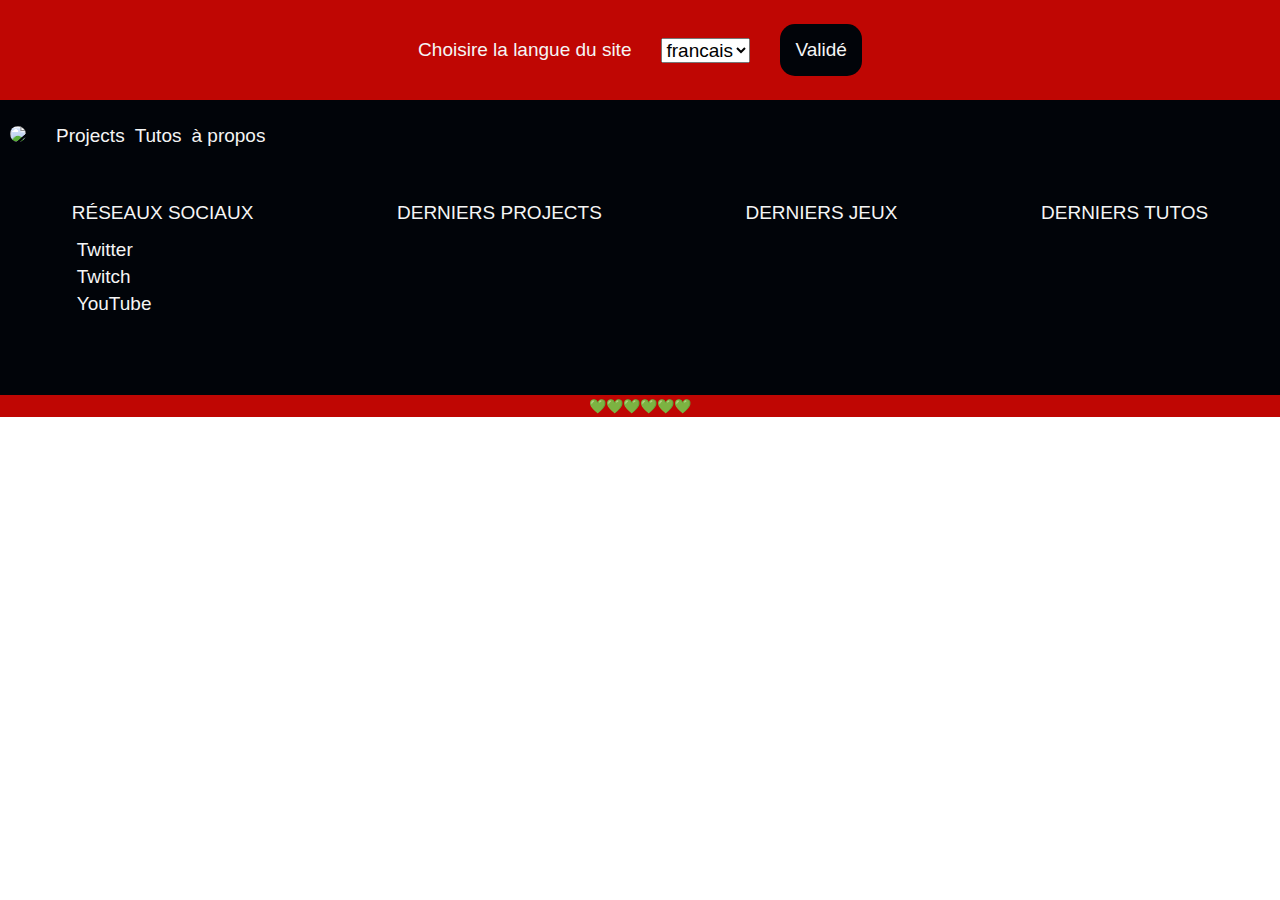
==== index.html @ cd88111a "Add files via upload" ====
<!DOCTYPE html>
<html>
<head>
  <meta charset="UTF-8">
  <meta name="viewport" content="width=device-width, initial-scale=1.0">
  <title>lagent_titi</title>
  <link rel="shortcut icon" href="https://avatars.githubusercontent.com/u/123580047?s=48&v=4" type="image/x-icon">
  <link rel="stylesheet" href="./styles/all.css">
  <link rel="stylesheet" href="./styles/index.css">
  <script src="./scripts/index.js"></script>
  <script src="./scripts/import.js"></script>
  <script src="./scripts/footer.js" defer></script>
  <script>
    html("header");
    html("footer");
  </script>
</head>
<body>
  <div id="lang"></div>
  <div id="header"></div>
  <app>
    <div id="actus"></div>
  </app>
  <div id="footer"></div>
  <script src="./scripts/lang.js" defer>
    lang_index();
  </script>
</body>
</html>
<!--
  #VforVictory 🐝
  :akaruuU: (comment ca tu follow pas https://www.twitch.tv/akaruu ???)
  RED > ALL colors
 -->
---- styles/all.css ----
* {
  margin: 0;
  padding: 0;
  font-family: Arial, Helvetica, sans-serif;
  text-decoration: none;
  list-style-type: none;
  font-size: 19px;
  color: whitesmoke;
}
body {

}
/*
  #VforVictory 🐝
  :akaruuU: (comment ca tu follow pas https://www.twitch.tv/akaruu ???)
  RED > ALL colors
*/
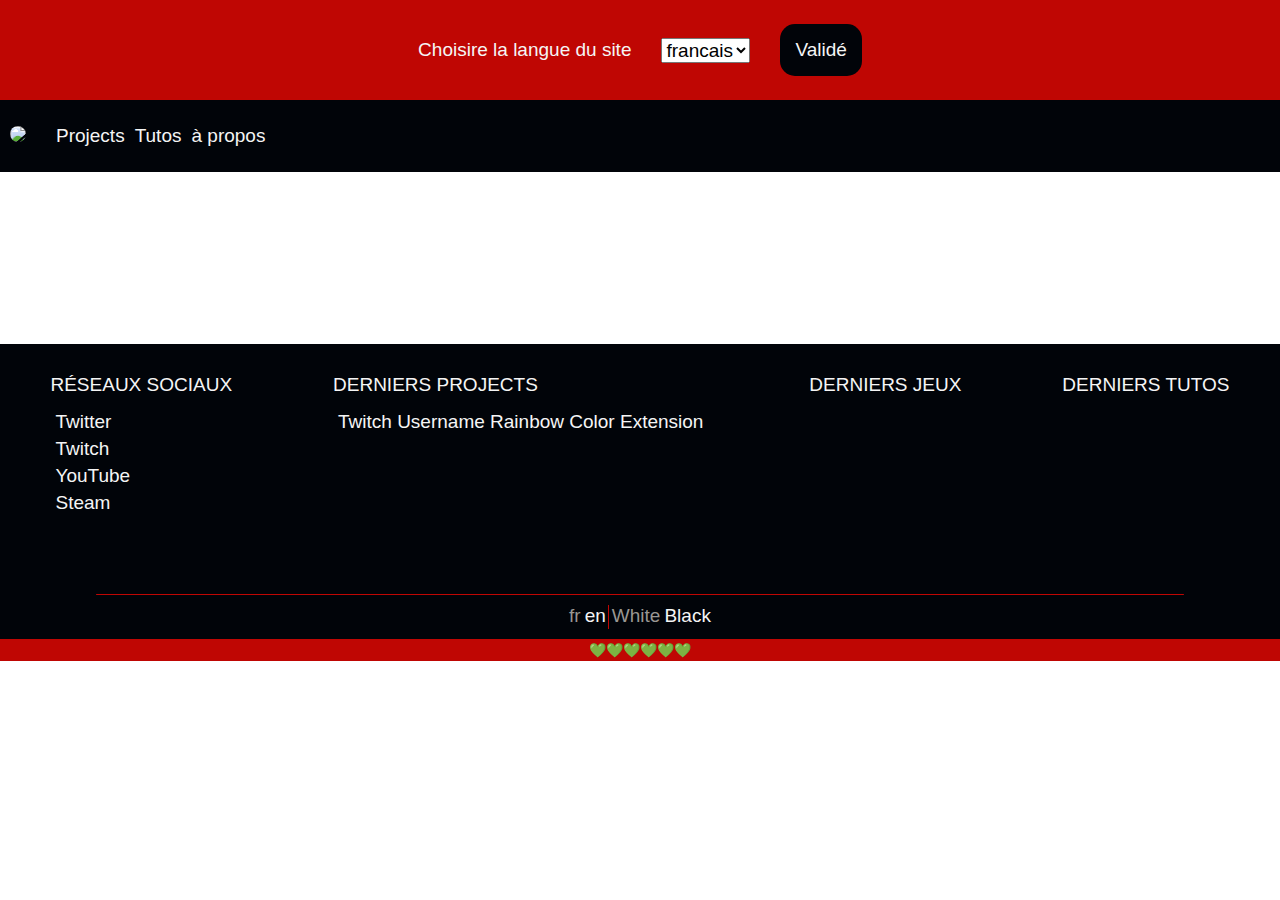
==== commit 9883b61f: "Add files via upload" ====
--- a/index.html
+++ b/index.html
@@ -1,6 +1,8 @@
 <!DOCTYPE html>
 <html>
 <head>
+  <link rel="manifest" href="/manifest.webmanifest" />
+  <link type="text/plain" rel="author" href="http://lagentiti.github.io/humans.txt" />
   <meta charset="UTF-8">
   <meta name="viewport" content="width=device-width, initial-scale=1.0">
   <title>lagent_titi</title>
@@ -9,6 +11,7 @@
   <link rel="stylesheet" href="./styles/index.css">
   <script src="./scripts/index.js"></script>
   <script src="./scripts/import.js"></script>
+  <script src="./scripts/theme.js"></script>
   <script src="./scripts/footer.js" defer></script>
   <script>
     html("header");
@@ -19,16 +22,27 @@
   <div id="lang"></div>
   <div id="header"></div>
   <app>
-    <div id="actus"></div>
+    <div id="actus">
+
+      <div id="actus-item">
+        <div id="actus-item-image">
+          <img id="actus-item-image-img" src="">
+        </div>
+        <div id="actus-item-txt">
+          <div id="actus-item-txt-title">
+
+          </div>
+          <div id="actus-item-txt-title">
+
+          </div>
+        </div>
+      </div>
+
+    </div>
   </app>
   <div id="footer"></div>
   <script src="./scripts/lang.js" defer>
     lang_index();
   </script>
 </body>
-</html>
-<!--
-  #VforVictory 🐝
-  :akaruuU: (comment ca tu follow pas https://www.twitch.tv/akaruu ???)
-  RED > ALL colors
- -->+</html>--- a/styles/all.css
+++ b/styles/all.css
@@ -9,9 +9,4 @@
 }
 body {
 
-}
-/*
-  #VforVictory 🐝
-  :akaruuU: (comment ca tu follow pas https://www.twitch.tv/akaruu ???)
-  RED > ALL colors
-*/+}--- a/styles/index.css
+++ b/styles/index.css
@@ -0,0 +1,3 @@
+#actus {
+  padding: 75px;
+}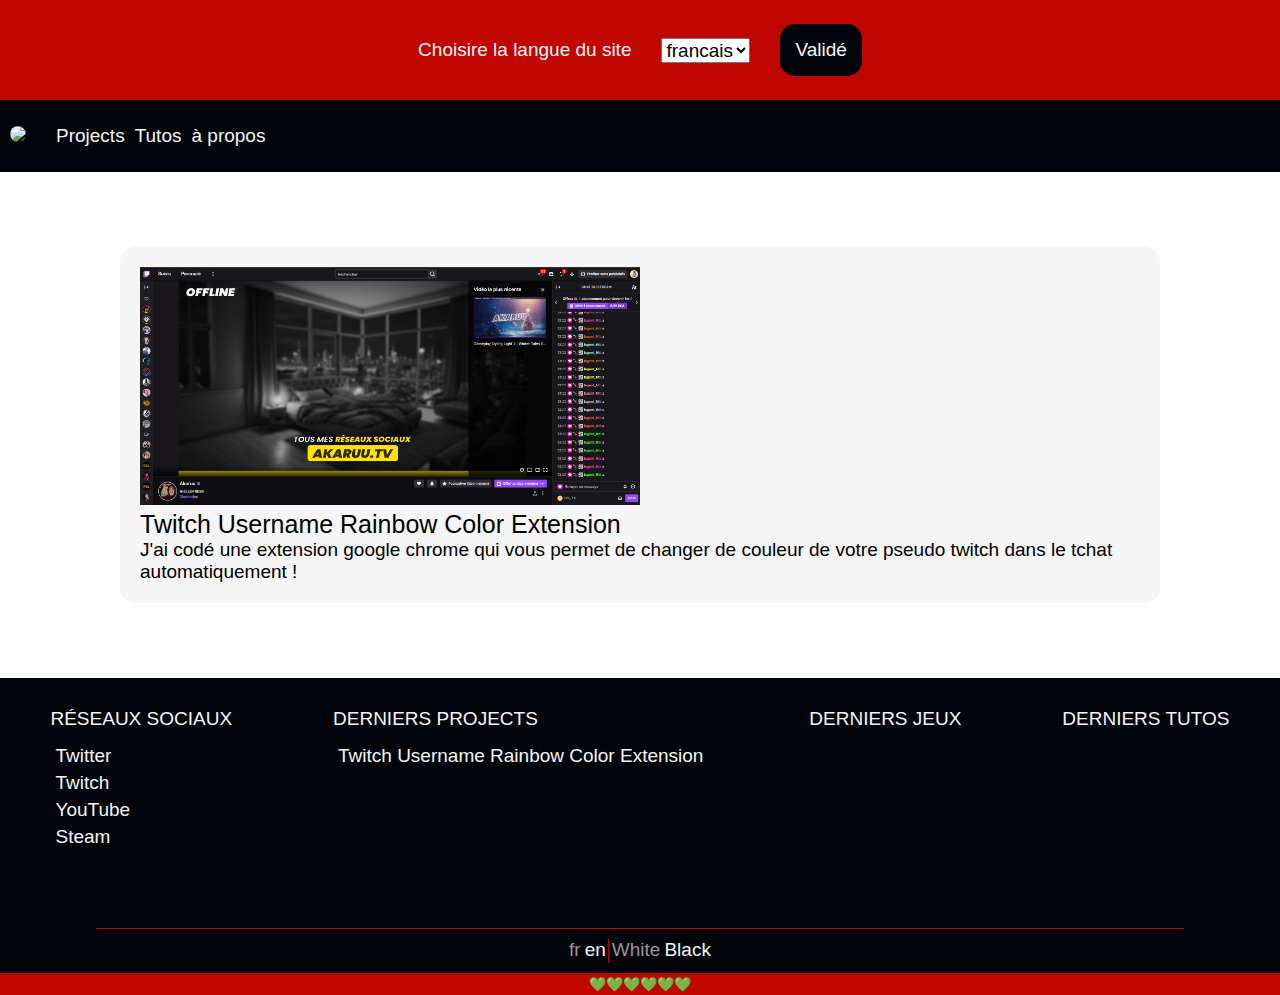
==== commit 7e67a97d: "Add files via upload" ====
--- a/index.html
+++ b/index.html
@@ -10,39 +10,23 @@
   <link rel="stylesheet" href="./styles/all.css">
   <link rel="stylesheet" href="./styles/index.css">
   <script src="./scripts/index.js"></script>
-  <script src="./scripts/import.js"></script>
   <script src="./scripts/theme.js"></script>
-  <script src="./scripts/footer.js" defer></script>
-  <script>
-    html("header");
-    html("footer");
-  </script>
 </head>
 <body>
   <div id="lang"></div>
   <div id="header"></div>
   <app>
-    <div id="actus">
-
-      <div id="actus-item">
-        <div id="actus-item-image">
-          <img id="actus-item-image-img" src="">
-        </div>
-        <div id="actus-item-txt">
-          <div id="actus-item-txt-title">
-
-          </div>
-          <div id="actus-item-txt-title">
-
-          </div>
-        </div>
-      </div>
-
-    </div>
+    <div id="actus"></div>
   </app>
   <div id="footer"></div>
+  <script src="./scripts/import.js"></script>
+  <script>
+    html("header");
+    html("footer");
+  </script>
   <script src="./scripts/lang.js" defer>
     lang_index();
   </script>
+  <script src="./scripts/footer.js" defer></script>
 </body>
 </html>--- a/styles/all.css
+++ b/styles/all.css
@@ -7,6 +7,122 @@
   font-size: 19px;
   color: whitesmoke;
 }
-body {
-
+footer {
+  background-color: #010409;
+}
+#footer-top {
+  display: flex;
+  justify-content: space-around;
+  padding-top: 30px;
+  padding-bottom: 50px;
+}
+#footer-item1-list,
+#footer-item2-list,
+#footer-item3-list,
+#footer-item4-list {
+  padding: 5px;
+  padding-bottom: 30px;
+  padding-top: 10px;
+}
+#footer-item1-list-item,
+#footer-item2-list-item,
+#footer-item3-list-item,
+#footer-item4-list-item {
+  padding-top: 5px;
+}
+#footer-item1-list-item-link:hover,
+#footer-item2-list-item-link:hover,
+#footer-item3-list-item-link:hover,
+#footer-item4-list-item-link:hover,
+#footer-bottom-item:hover {
+  transition-duration: 0.5s;
+  color: #bf0603;
+}
+#footer-down {
+  background-color: #bf0603;
+  display: flex;
+  justify-content: center;
+  font-size: 14px;
+  padding-top: 3px;
+  padding-bottom: 3px;
+}
+#footer-inter,
+#footer-bottom,
+#footer-bottom-list {
+  display: flex;
+  flex-direction: row;
+  justify-content: center;
+}
+#footer-bottom {
+  padding-top: 10px;
+  padding-bottom: 10px;
+  display: flex;
+  justify-content: center;
+}
+#footer-inter-block {
+  width: 85%;
+  height: 1px;
+  background-color: #bf0603;
+  border-radius: 15px;
+}
+#footer-bottom-item {
+  cursor: pointer;
+}
+#footer-item-list-inter {
+  margin-left: 2.5px;
+  margin-right: 2.5px;
+  width: 1px;
+  height: 24px;
+  background-color: #bf0603;
+}
+#header-icon {
+  border-radius: 25px;
+}
+header {
+  display: flex;
+  align-items: center;
+  padding: 10px;
+  background-color: #010409;
+}
+#header-list {
+  display: flex;
+}
+#header-item {
+  margin: 15px;
+  margin-left: 0px;
+  margin-right: 0px;
+}
+.header-item-link:hover {
+  transition-duration: 0.5s;
+  color: #bf0603;
+}
+#lang {
+  background-color: #bf0603;
+  display: none;
+  height: 100px;
+  justify-content: center;
+  align-items: center;
+}
+#buttonLang {
+  background-color: #010409;
+  padding: 15px;
+  border-radius: 15px;
+  cursor: pointer;
+}
+option,
+select {
+  color: black !important;
+}
+@media screen and (max-width: 500px) {
+  #lang {
+    flex-direction: column;
+    align-items: center;
+    height: auto;
+    padding: 15px;
+  }
+  #footer-top {
+    flex-direction: column;
+    padding: 15px;
+    padding-top: 51px;
+  }
 }--- a/styles/index.css
+++ b/styles/index.css
@@ -1,3 +1,29 @@
 #actus {
   padding: 75px;
+  display: flex;
+  flex-direction: column;
+  align-items: center;
+  flex-wrap: nowrap;
+}
+#actus-item-txt-title,
+#actus-item-txt-description {
+  color: black;
+}
+#actus-item {
+  background-color: whitesmoke;
+  border-radius: 15px;
+  padding: 20px;
+  cursor: pointer;
+}
+#actus-item-txt-description {
+  max-width: 1000px;
+}
+#actus-item-txt-title {
+  font-size: 25px;
+}
+#actus-item:hover {
+  background-color: rgb(201, 198, 198)
+}
+img {
+  max-width: 500px;
 }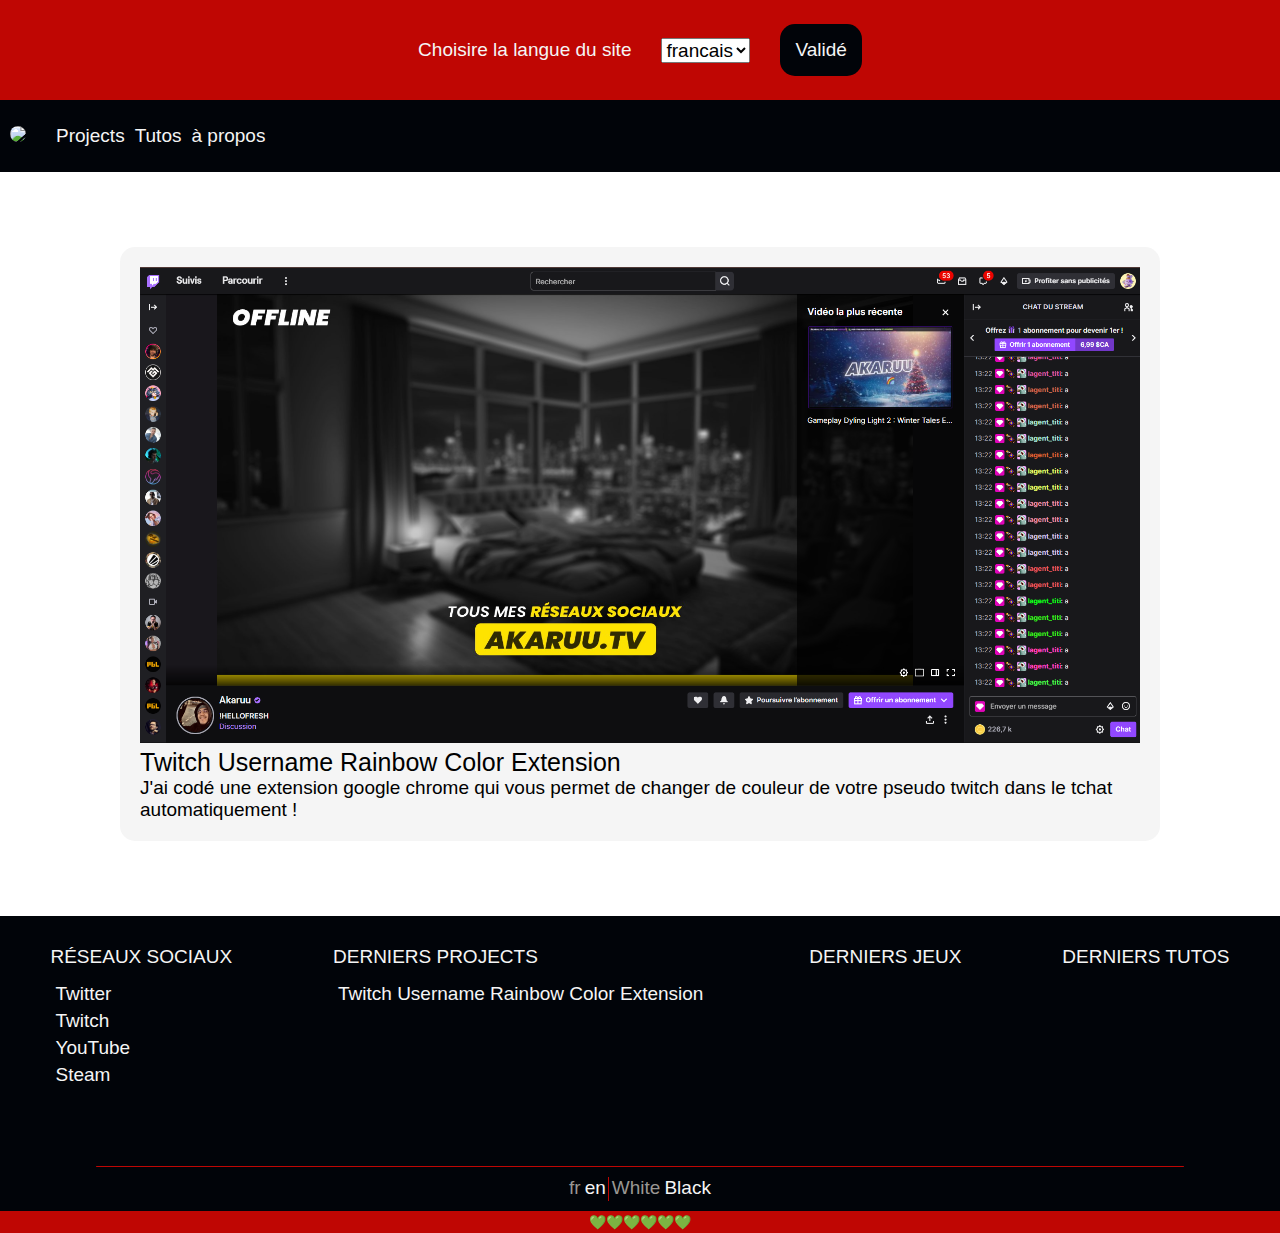
==== commit 70081eb3: "Add files via upload" ====
--- a/index.html
+++ b/index.html
@@ -8,9 +8,9 @@
   <title>lagent_titi</title>
   <link rel="shortcut icon" href="https://avatars.githubusercontent.com/u/123580047?s=48&v=4" type="image/x-icon">
   <link rel="stylesheet" href="./styles/all.css">
-  <link rel="stylesheet" href="./styles/index.css">
   <script src="./scripts/index.js"></script>
   <script src="./scripts/theme.js"></script>
+  <style id="theme"></style>
 </head>
 <body>
   <div id="lang"></div>
